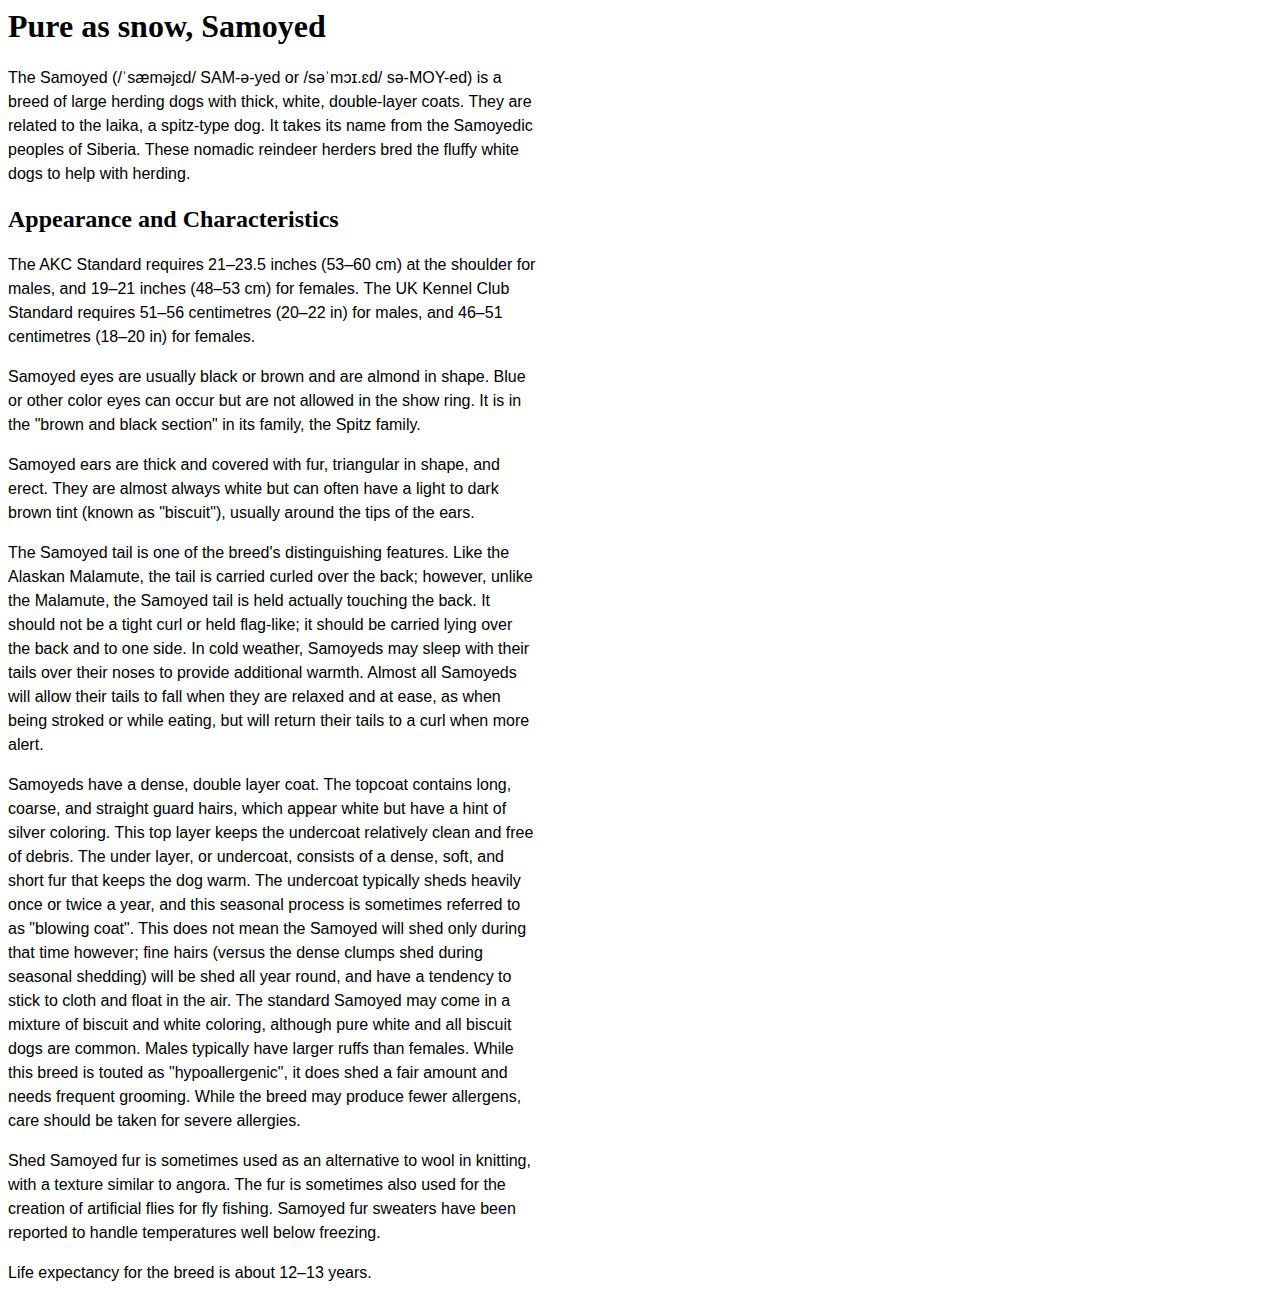
==== appearance.html @ df4a9276 "update pages" ====
<html>
<head>
  <style>
    p {font: 100%/ 1.5 sans-serif;
    max-width: 33em;}
  </style>
</head>
<body>

 <h1>Pure as snow, Samoyed</h1>

  <p>The Samoyed (/ˈsæməjɛd/ SAM-ə-yed or /səˈmɔɪ.ɛd/ sə-MOY-ed) is a breed of large herding dogs with thick, white, double-layer coats. They are related to the laika, a spitz-type dog.
    It takes its name from the Samoyedic peoples of Siberia. These nomadic reindeer herders bred the fluffy white dogs to help with herding.</p>

  <h2>Appearance and Characteristics</h2>
  <p>The AKC Standard requires 21–23.5 inches (53–60 cm) at the shoulder for males, and 19–21 inches (48–53 cm) for females. The UK Kennel Club Standard requires 51–56 centimetres (20–22 in) for males, and 46–51 centimetres (18–20 in) for females.</p>
  <p>Samoyed eyes are usually black or brown and are almond in shape. Blue or other color eyes can occur but are not allowed in the show ring. It is in the "brown and black section" in its family, the Spitz family.</p>
  <p>Samoyed ears are thick and covered with fur, triangular in shape, and erect. They are almost always white but can often have a light to dark brown tint (known as "biscuit"), usually around the tips of the ears.</p>
  <p>The Samoyed tail is one of the breed's distinguishing features. Like the Alaskan Malamute, the tail is carried curled over the back; however, unlike the Malamute, the Samoyed tail is held actually touching the back. It should not be a tight curl or held flag-like; it should be carried lying over the back and to one side. In cold weather, Samoyeds may sleep with their tails over their noses to provide additional warmth. Almost all Samoyeds will allow their tails to fall when they are relaxed and at ease, as when being stroked or while eating, but will return their tails to a curl when more alert.</p>
  <p>Samoyeds have a dense, double layer coat. The topcoat contains long, coarse, and straight guard hairs, which appear white but have a hint of silver coloring. This top layer keeps the undercoat relatively clean and free of debris. The under layer, or undercoat, consists of a dense, soft, and short fur that keeps the dog warm. The undercoat typically sheds heavily once or twice a year, and this seasonal process is sometimes referred to as "blowing coat". This does not mean the Samoyed will shed only during that time however; fine hairs (versus the dense clumps shed during seasonal shedding) will be shed all year round, and have a tendency to stick to cloth and float in the air. The standard Samoyed may come in a mixture of biscuit and white coloring, although pure white and all biscuit dogs are common. Males typically have larger ruffs than females. While this breed is touted as "hypoallergenic", it does shed a fair amount and needs frequent grooming. While the breed may produce fewer allergens, care should be taken for severe allergies.</p>
  <p>Shed Samoyed fur is sometimes used as an alternative to wool in knitting, with a texture similar to angora. The fur is sometimes also used for the creation of artificial flies for fly fishing. Samoyed fur sweaters have been reported to handle temperatures well below freezing.</p>
  <p>Life expectancy for the breed is about 12–13 years.</p>


</body>
</html>
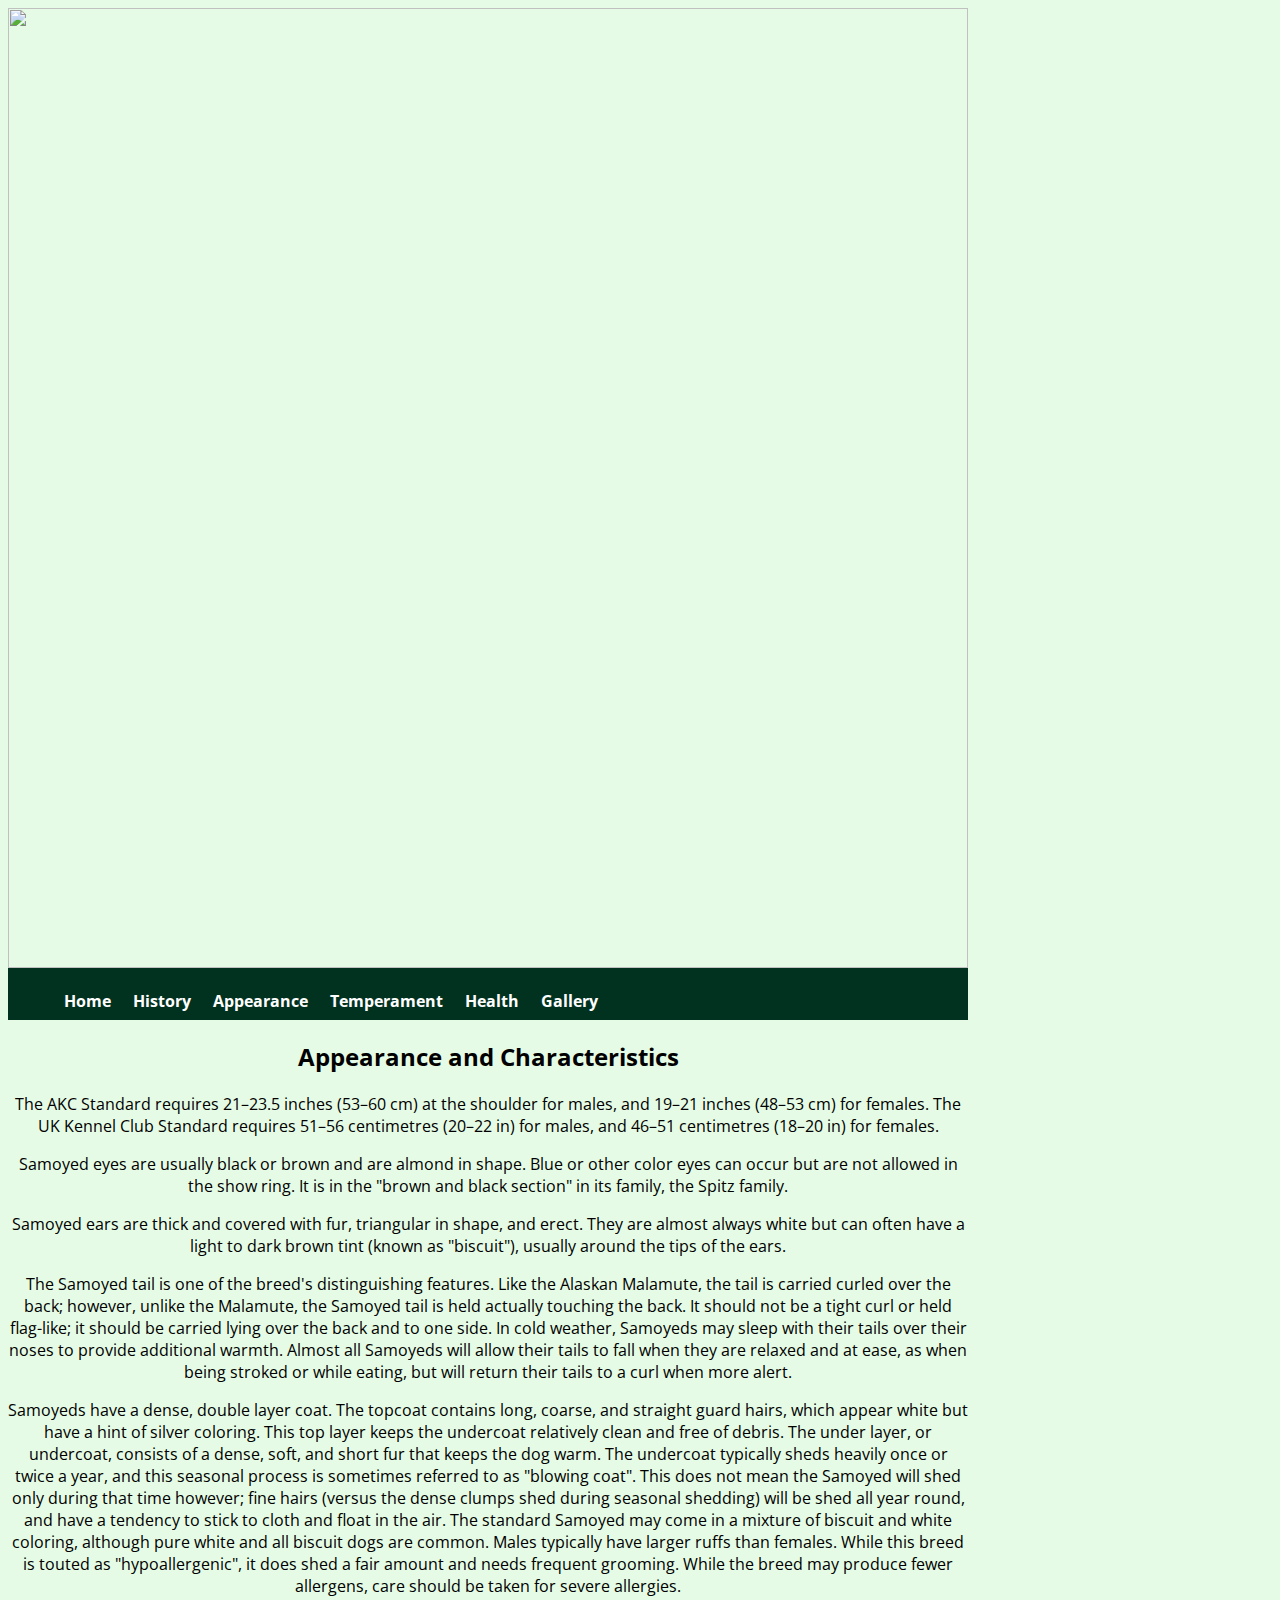
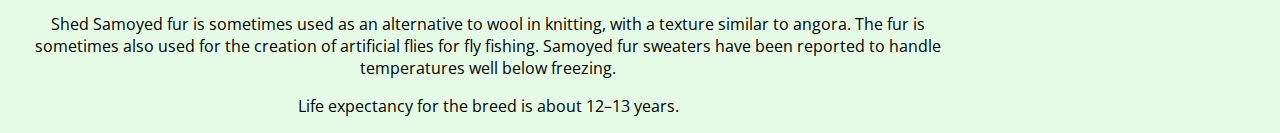
==== commit 5e68e404: "update" ====
--- a/appearance.html
+++ b/appearance.html
@@ -1,17 +1,52 @@
 <html>
 <head>
+  <meta charset="utf-8">
+  <meta name="viewport" content="width=device-width">
+  <link href="https://fonts.googleapis.com/css2?family=Open+Sans:ital,wght@0,300;0,400;0,700;1,400&display=swap" rel="stylesheet">
+  <title>Samoyed</title>
+
   <style>
-    p {font: 100%/ 1.5 sans-serif;
-    max-width: 33em;}
+  body {font-family: 'Open Sans', sans-serif;
+  text-align: center;
+  width: 960px;
+  background: #e5fbe5;}
+
+  ul {list-style-type: none;
+  font-size: 16px;
+  font-weight: bold;}
+
+  .topnav {overflow: hidden;
+  background: #013220;}
+
+  .topnav a {float: left;
+   display: block;
+   text-decoration: none;
+   padding: 6px 6px 8px 16px;
+   color: white;}
+
+   li a:hover {color: #b3dd9e;}
+
+   h1 {font-size: 40px;}
+
+   img {width: 960px;}
+
+
   </style>
 </head>
 <body>
 
- <h1>Pure as snow, Samoyed</h1>
+ <img src="https://d17fnq9dkz9hgj.cloudfront.net/breed-uploads/2018/08/samoyed-card-small.jpg?bust=1535568014">
 
-  <p>The Samoyed (/ˈsæməjɛd/ SAM-ə-yed or /səˈmɔɪ.ɛd/ sə-MOY-ed) is a breed of large herding dogs with thick, white, double-layer coats. They are related to the laika, a spitz-type dog.
-    It takes its name from the Samoyedic peoples of Siberia. These nomadic reindeer herders bred the fluffy white dogs to help with herding.</p>
-
+ <div class="topnav">
+   <ul>
+    <li><a href="./index.html">Home</a></li>
+    <li><a href="./history.html">History</a></li>
+    <li><a href="./appearance.html">Appearance</a></li>
+    <li><a href="./temperament.html">Temperament</a></li>
+    <li><a href="./health.html">Health</a></li>
+    <li><a href="./gallery.html">Gallery</a></li>
+   </ul>
+  </div>
   <h2>Appearance and Characteristics</h2>
   <p>The AKC Standard requires 21–23.5 inches (53–60 cm) at the shoulder for males, and 19–21 inches (48–53 cm) for females. The UK Kennel Club Standard requires 51–56 centimetres (20–22 in) for males, and 46–51 centimetres (18–20 in) for females.</p>
   <p>Samoyed eyes are usually black or brown and are almond in shape. Blue or other color eyes can occur but are not allowed in the show ring. It is in the "brown and black section" in its family, the Spitz family.</p>
